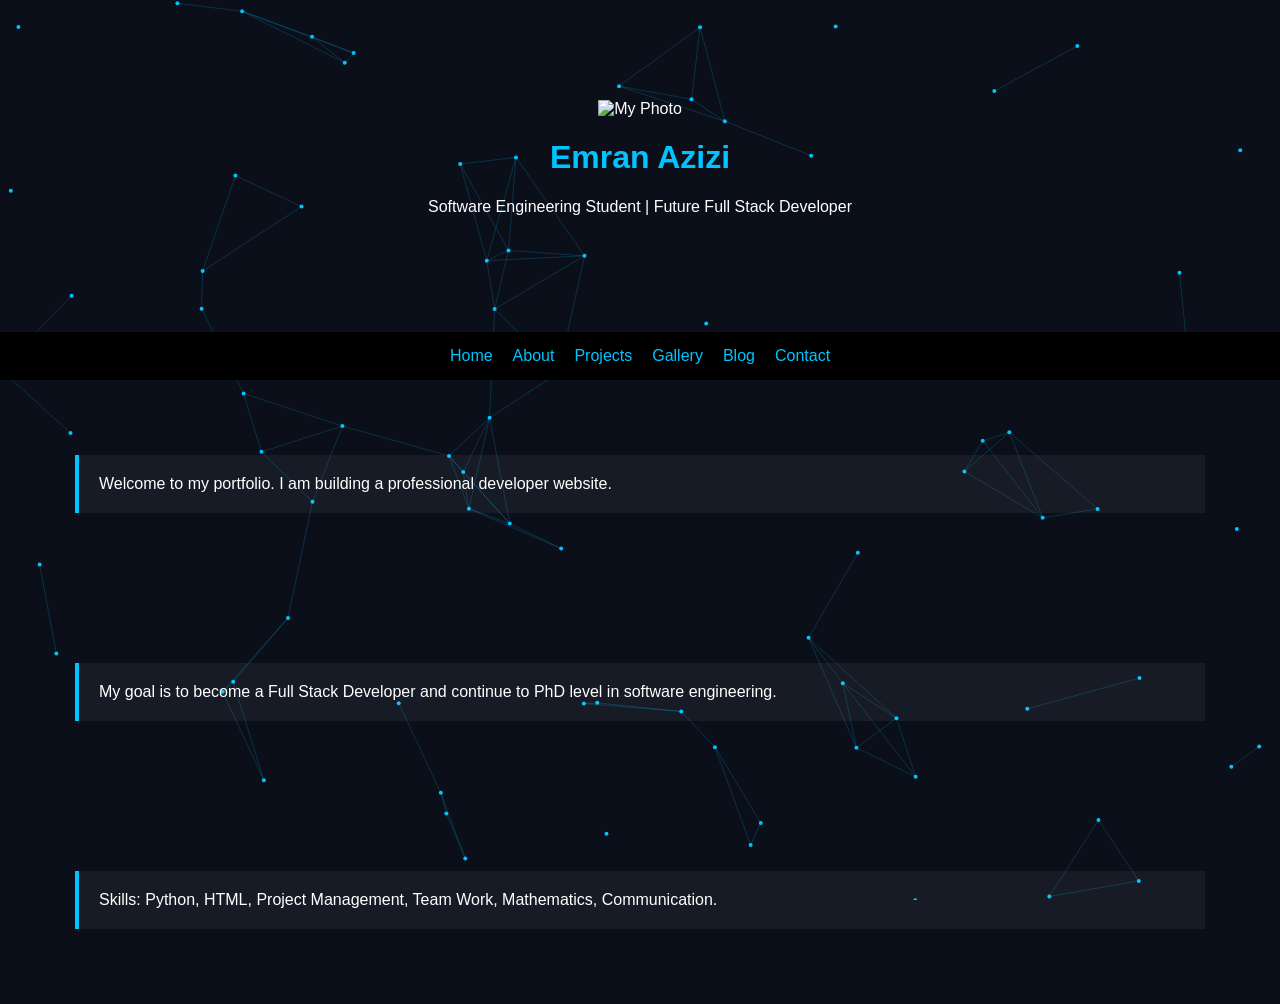
==== index.html @ a090b288 "Update index.html" ====
<!DOCTYPE html>
<html lang="en">
<head>
<meta charset="UTF-8">
<title>Emran Azizi | Portfolio</title>
<link rel="stylesheet" href="style.css">
</head>

<body>

<canvas id="bg"></canvas>

<header class="hero hero-flex">

    <img src="profile.jpg" class="hero-img" alt="My Photo">

    <div>
        <h1>Emran Azizi</h1>
        <p>Software Engineering Student | Future Full Stack Developer</p>
    </div>

</header>

<nav>
    <a href="index.html">Home</a>
    <a href="about.html">About</a>
    <a href="projects.html">Projects</a>
    <a href="gallery.html">Gallery</a>
    <a href="blog.html">Blog</a>
    <a href="contact.html">Contact</a>
</nav>

<section class="reveal">
    <div class="card">
        Welcome to my portfolio. I am building a professional developer website.
    </div>
</section>

<section class="reveal">
    <div class="card">
        My goal is to become a Full Stack Developer and continue to PhD level in software engineering.
    </div>
</section>

<section class="reveal">
    <div class="card">
        Skills: Python, HTML, Project Management, Team Work, Mathematics, Communication.
    </div>
</section>

<script src="particles.js"></script>
<script src="script.js"></script>

</body>
</html>
---- style.css ----
body {
    margin: 0;
    font-family: Arial;
    background: #0b0f1a;
    color: white;
}

/* NAV */
nav {
    display: flex;
    justify-content: center;
    gap: 20px;
    padding: 15px;
    background: black;
}

nav a {
    color: #00c3ff;
    text-decoration: none;
}

nav a:hover {
    color: #00ff88;
}

/* HERO */
.hero {
    text-align: center;
    padding: 100px;
}

.hero h1 {
    color: #00c3ff;
}

/* CARD */
.card {
    background: rgba(255,255,255,0.05);
    padding: 20px;
    margin: 20px;
    border-left: 4px solid #00c3ff;
}

/* BACKGROUND */
#bg {
    position: fixed;
    width: 100%;
    height: 100%;
    z-index: -1;
}

.card {
    background: rgba(255,255,255,0.05);
    padding: 20px;
    margin: 15px;
    border-left: 4px solid #00c3ff;
    transition: 0.3s;
}

.card:hover {
    transform: scale(1.03);
    box-shadow: 0 0 20px #00c3ff;
}

section {
    padding: 60px;
}

h1 {
    color: #00c3ff;
}

@keyframes fadeIn {
    from {
        opacity: 0;
        transform: translateY(20px);
    }
    to {
        opacity: 1;
        transform: translateY(0);
    }
}

/* Apply animation to sections */
section {
    animation: fadeIn 1s ease-in-out;
}

/* Smooth hover effect for links */
nav a {
    transition: 0.3s;
}

/* Better card animation */
.card {
    animation: fadeIn 1s ease-in-out;
}

.cursor {
    width: 20px;
    height: 20px;
    border: 2px solid #00c3ff;
    border-radius: 50%;
    position: fixed;
    pointer-events: none;
    transform: translate(-50%, -50%);
    box-shadow: 0 0 15px #00c3ff;
    z-index: 9999;
}

...your existing code above...

/* NEW CODE ADDED AT END */
.reveal {
    opacity: 0;
    transform: translateY(40px);
    transition: all 0.8s ease;
}

.reveal.active {
    opacity: 1;
    transform: translateY(0);
}

#projects-container {
    display: grid;
    grid-template-columns: repeat(auto-fit, minmax(250px, 1fr));
    gap: 20px;
    padding: 20px;
}

/* improve project cards */
#projects-container .card {
    background: rgba(255,255,255,0.05);
    border-left: 4px solid #00c3ff;
    padding: 20px;
    border-radius: 10px;
    transition: 0.3s;
}

#projects-container .card:hover {
    transform: scale(1.05);
    box-shadow: 0 0 25px #00c3ff;
}

.skill {
    margin: 10px 0;
}

.skill-name {
    margin-bottom: 5px;
    color: #00c3ff;
}

.bar {
    width: 100%;
    height: 10px;
    background: rgba(255,255,255,0.1);
    border-radius: 5px;
    overflow: hidden;
}

.bar-fill {
    height: 100%;
    background: #00c3ff;
    width: 0;
    animation: fillBar 2s forwards;
}

@keyframes fillBar {
    from { width: 0; }
    to { width: var(--level); }
}

.input {
    width: 100%;
    padding: 10px;
    margin-top: 10px;
    background: rgba(255,255,255,0.05);
    border: 1px solid #00c3ff;
    color: white;
    outline: none;
    border-radius: 5px;
}

.btn {
    padding: 10px 20px;
    background: #00c3ff;
    border: none;
    color: black;
    font-weight: bold;
    cursor: pointer;
    transition: 0.3s;
}

.btn:hover {
    background: #00ff88;
}

@media (max-width: 768px) {

    .hero {
        padding: 60px 20px;
    }

    .hero h1 {
        font-size: 35px;
    }

    nav {
        flex-direction: column;
        align-items: center;
        gap: 10px;
    }

    section {
        padding: 20px;
    }

    .card {
        margin: 10px 0;
    }

}

.gallery {
    display: grid;
    grid-template-columns: repeat(auto-fit, minmax(200px, 1fr));
    gap: 15px;
    padding: 20px;
}

.gallery img {
    width: 100%;
    border-radius: 10px;
    transition: 0.3s;
}

.gallery img:hover {
    transform: scale(1.05);
}
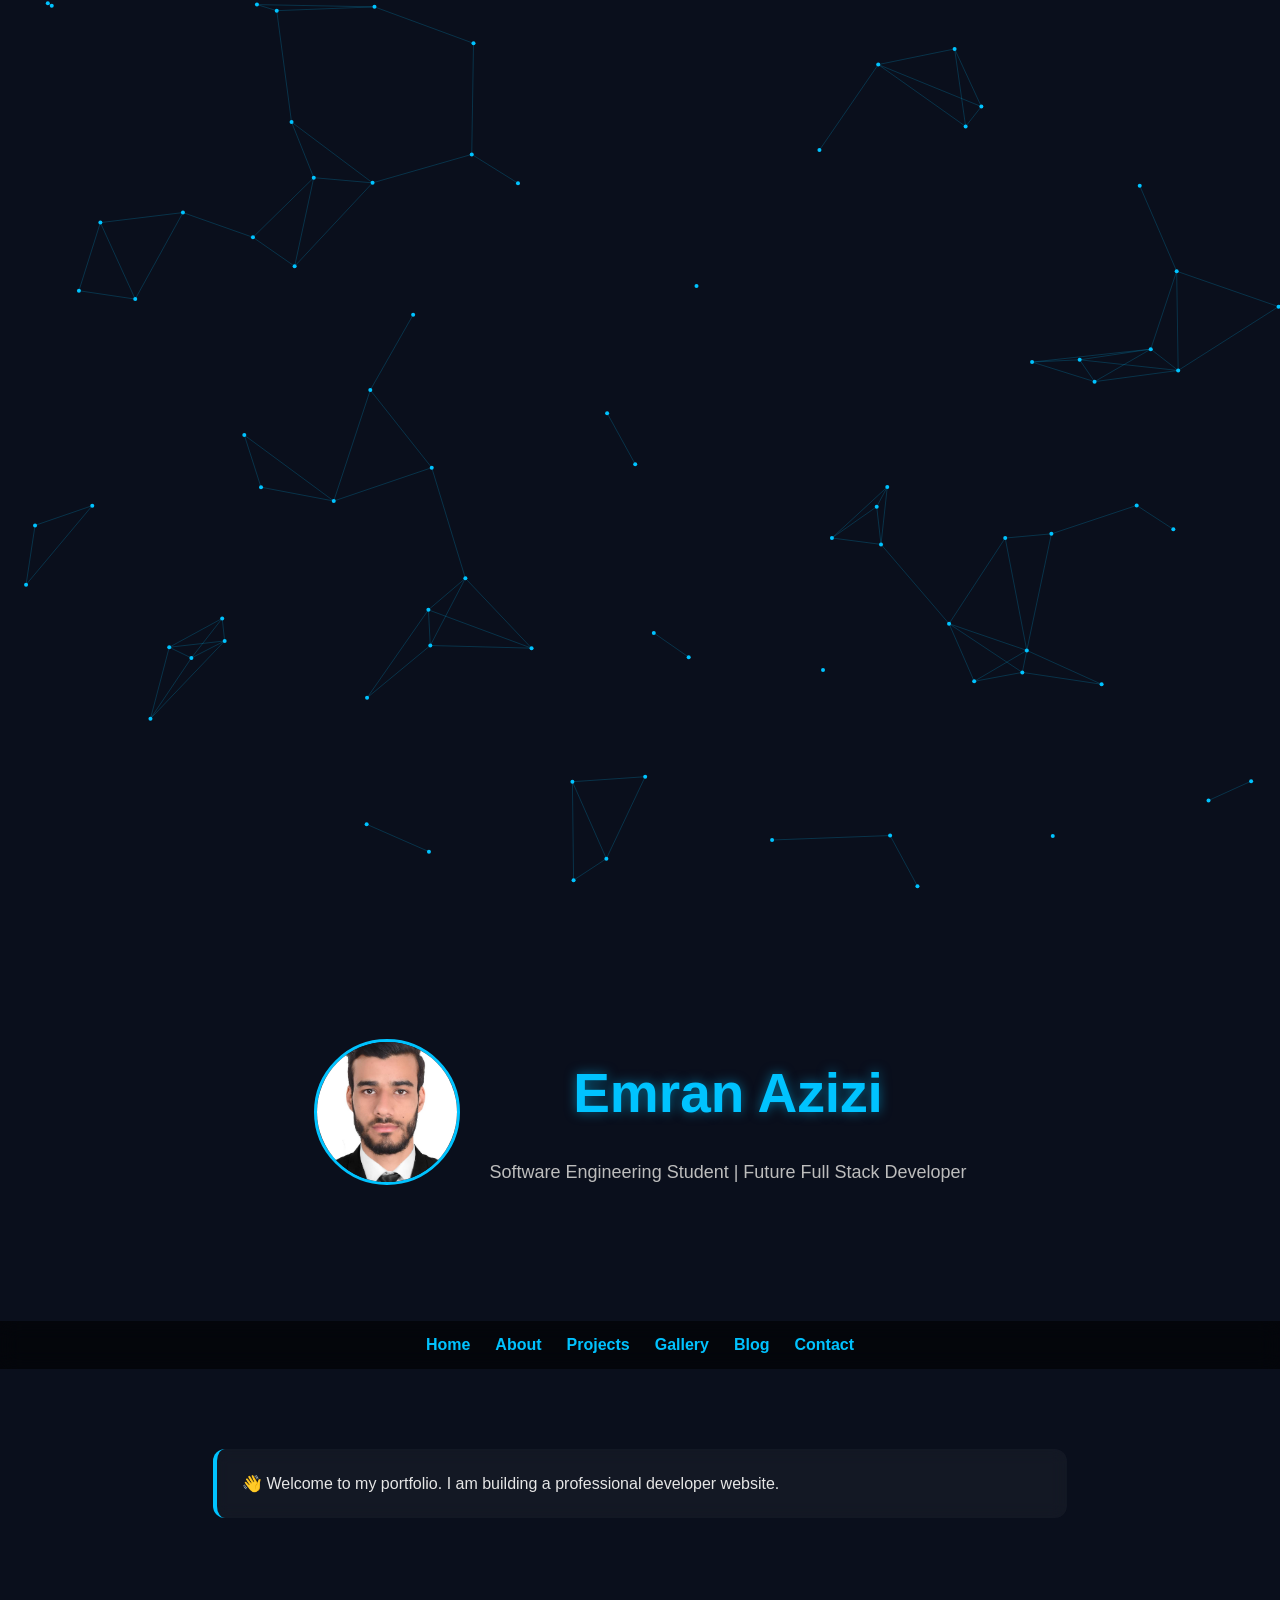
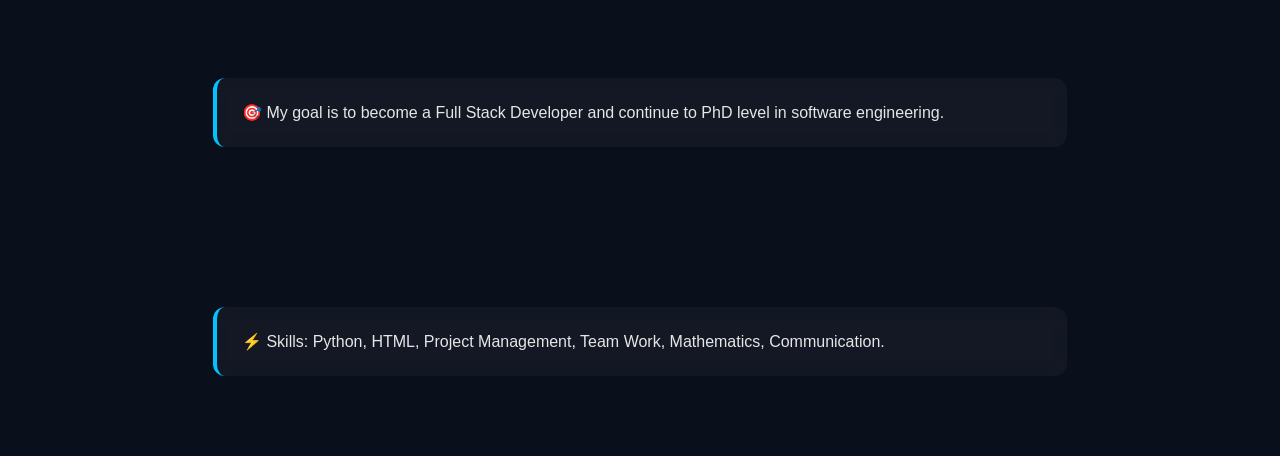
==== commit e2b9c575: "Update index.html" ====
--- a/index.html
+++ b/index.html
@@ -12,7 +12,8 @@
 
 <header class="hero hero-flex">
 
-    <img src="profile.jpg" class="hero-img" alt="My Photo">
+    <!-- FIXED IMAGE -->
+    <img src="img1.jpg" class="hero-img" alt="My Photo">
 
     <div>
         <h1>Emran Azizi</h1>
@@ -32,19 +33,19 @@
 
 <section class="reveal">
     <div class="card">
-        Welcome to my portfolio. I am building a professional developer website.
+        👋 Welcome to my portfolio. I am building a professional developer website.
     </div>
 </section>
 
 <section class="reveal">
     <div class="card">
-        My goal is to become a Full Stack Developer and continue to PhD level in software engineering.
+        🎯 My goal is to become a Full Stack Developer and continue to PhD level in software engineering.
     </div>
 </section>
 
 <section class="reveal">
     <div class="card">
-        Skills: Python, HTML, Project Management, Team Work, Mathematics, Communication.
+        ⚡ Skills: Python, HTML, Project Management, Team Work, Mathematics, Communication.
     </div>
 </section>
 
--- a/style.css
+++ b/style.css
@@ -1,22 +1,27 @@
 body {
     margin: 0;
-    font-family: Arial;
-    background: #0b0f1a;
-    color: white;
+    font-family: Arial, sans-serif;
+    background: #0a0f1c;
+    color: #e6e6e6;
 }
 
 /* NAV */
 nav {
     display: flex;
     justify-content: center;
-    gap: 20px;
+    gap: 25px;
     padding: 15px;
-    background: black;
+    background: rgba(0,0,0,0.6);
+    backdrop-filter: blur(10px);
+    position: sticky;
+    top: 0;
 }
 
 nav a {
     color: #00c3ff;
     text-decoration: none;
+    font-weight: bold;
+    transition: 0.3s;
 }
 
 nav a:hover {
@@ -26,50 +31,61 @@
 /* HERO */
 .hero {
     text-align: center;
-    padding: 100px;
+    padding: 120px 20px;
 }
 
 .hero h1 {
+    font-size: 55px;
     color: #00c3ff;
+    text-shadow: 0 0 12px rgba(0,195,255,0.5);
+}
+
+.hero p {
+    font-size: 18px;
+    color: #bdbdbd;
+}
+
+/* PROFILE IMAGE */
+.hero-img {
+    width: 140px;
+    height: 140px;
+    border-radius: 50%;
+    border: 3px solid #00c3ff;
+    object-fit: cover;
+}
+
+/* FLEX HERO */
+.hero-flex {
+    display: flex;
+    align-items: center;
+    justify-content: center;
+    gap: 30px;
 }
 
 /* CARD */
 .card {
-    background: rgba(255,255,255,0.05);
-    padding: 20px;
-    margin: 20px;
+    background: rgba(255,255,255,0.04);
+    padding: 25px;
+    margin: 20px auto;
+    border-radius: 12px;
     border-left: 4px solid #00c3ff;
-}
-
-/* BACKGROUND */
-#bg {
-    position: fixed;
-    width: 100%;
-    height: 100%;
-    z-index: -1;
-}
-
-.card {
-    background: rgba(255,255,255,0.05);
-    padding: 20px;
-    margin: 15px;
-    border-left: 4px solid #00c3ff;
-    transition: 0.3s;
+    max-width: 800px;
+    transition: 0.3s;
+    backdrop-filter: blur(8px);
 }
 
 .card:hover {
-    transform: scale(1.03);
-    box-shadow: 0 0 20px #00c3ff;
-}
-
+    transform: translateY(-5px);
+    box-shadow: 0 0 25px rgba(0,195,255,0.25);
+}
+
+/* SECTIONS */
 section {
     padding: 60px;
-}
-
-h1 {
-    color: #00c3ff;
-}
-
+    animation: fadeIn 1s ease-in-out;
+}
+
+/* ANIMATION */
 @keyframes fadeIn {
     from {
         opacity: 0;
@@ -81,75 +97,14 @@
     }
 }
 
-/* Apply animation to sections */
-section {
-    animation: fadeIn 1s ease-in-out;
-}
-
-/* Smooth hover effect for links */
-nav a {
-    transition: 0.3s;
-}
-
-/* Better card animation */
-.card {
-    animation: fadeIn 1s ease-in-out;
-}
-
-.cursor {
-    width: 20px;
-    height: 20px;
-    border: 2px solid #00c3ff;
-    border-radius: 50%;
-    position: fixed;
-    pointer-events: none;
-    transform: translate(-50%, -50%);
-    box-shadow: 0 0 15px #00c3ff;
-    z-index: 9999;
-}
-
-...your existing code above...
-
-/* NEW CODE ADDED AT END */
-.reveal {
-    opacity: 0;
-    transform: translateY(40px);
-    transition: all 0.8s ease;
-}
-
-.reveal.active {
-    opacity: 1;
-    transform: translateY(0);
-}
-
-#projects-container {
-    display: grid;
-    grid-template-columns: repeat(auto-fit, minmax(250px, 1fr));
-    gap: 20px;
-    padding: 20px;
-}
-
-/* improve project cards */
-#projects-container .card {
-    background: rgba(255,255,255,0.05);
-    border-left: 4px solid #00c3ff;
-    padding: 20px;
-    border-radius: 10px;
-    transition: 0.3s;
-}
-
-#projects-container .card:hover {
-    transform: scale(1.05);
-    box-shadow: 0 0 25px #00c3ff;
-}
-
+/* SKILLS */
 .skill {
     margin: 10px 0;
 }
 
 .skill-name {
+    color: #00c3ff;
     margin-bottom: 5px;
-    color: #00c3ff;
 }
 
 .bar {
@@ -163,15 +118,9 @@
 .bar-fill {
     height: 100%;
     background: #00c3ff;
-    width: 0;
-    animation: fillBar 2s forwards;
-}
-
-@keyframes fillBar {
-    from { width: 0; }
-    to { width: var(--level); }
-}
-
+}
+
+/* INPUT */
 .input {
     width: 100%;
     padding: 10px;
@@ -179,10 +128,10 @@
     background: rgba(255,255,255,0.05);
     border: 1px solid #00c3ff;
     color: white;
-    outline: none;
     border-radius: 5px;
 }
 
+/* BUTTON */
 .btn {
     padding: 10px 20px;
     background: #00c3ff;
@@ -191,38 +140,14 @@
     font-weight: bold;
     cursor: pointer;
     transition: 0.3s;
+    border-radius: 5px;
 }
 
 .btn:hover {
     background: #00ff88;
 }
 
-@media (max-width: 768px) {
-
-    .hero {
-        padding: 60px 20px;
-    }
-
-    .hero h1 {
-        font-size: 35px;
-    }
-
-    nav {
-        flex-direction: column;
-        align-items: center;
-        gap: 10px;
-    }
-
-    section {
-        padding: 20px;
-    }
-
-    .card {
-        margin: 10px 0;
-    }
-
-}
-
+/* GALLERY */
 .gallery {
     display: grid;
     grid-template-columns: repeat(auto-fit, minmax(200px, 1fr));
@@ -240,3 +165,37 @@
     transform: scale(1.05);
 }
 
+/* PROJECT GRID */
+#projects-container {
+    display: grid;
+    grid-template-columns: repeat(auto-fit, minmax(250px, 1fr));
+    gap: 20px;
+    padding: 20px;
+}
+
+/* MOBILE */
+@media (max-width: 768px) {
+
+    .hero {
+        padding: 60px 20px;
+    }
+
+    .hero h1 {
+        font-size: 35px;
+    }
+
+    .hero-flex {
+        flex-direction: column;
+    }
+
+    nav {
+        flex-direction: column;
+        align-items: center;
+        gap: 10px;
+    }
+
+    section {
+        padding: 20px;
+    }
+
+}
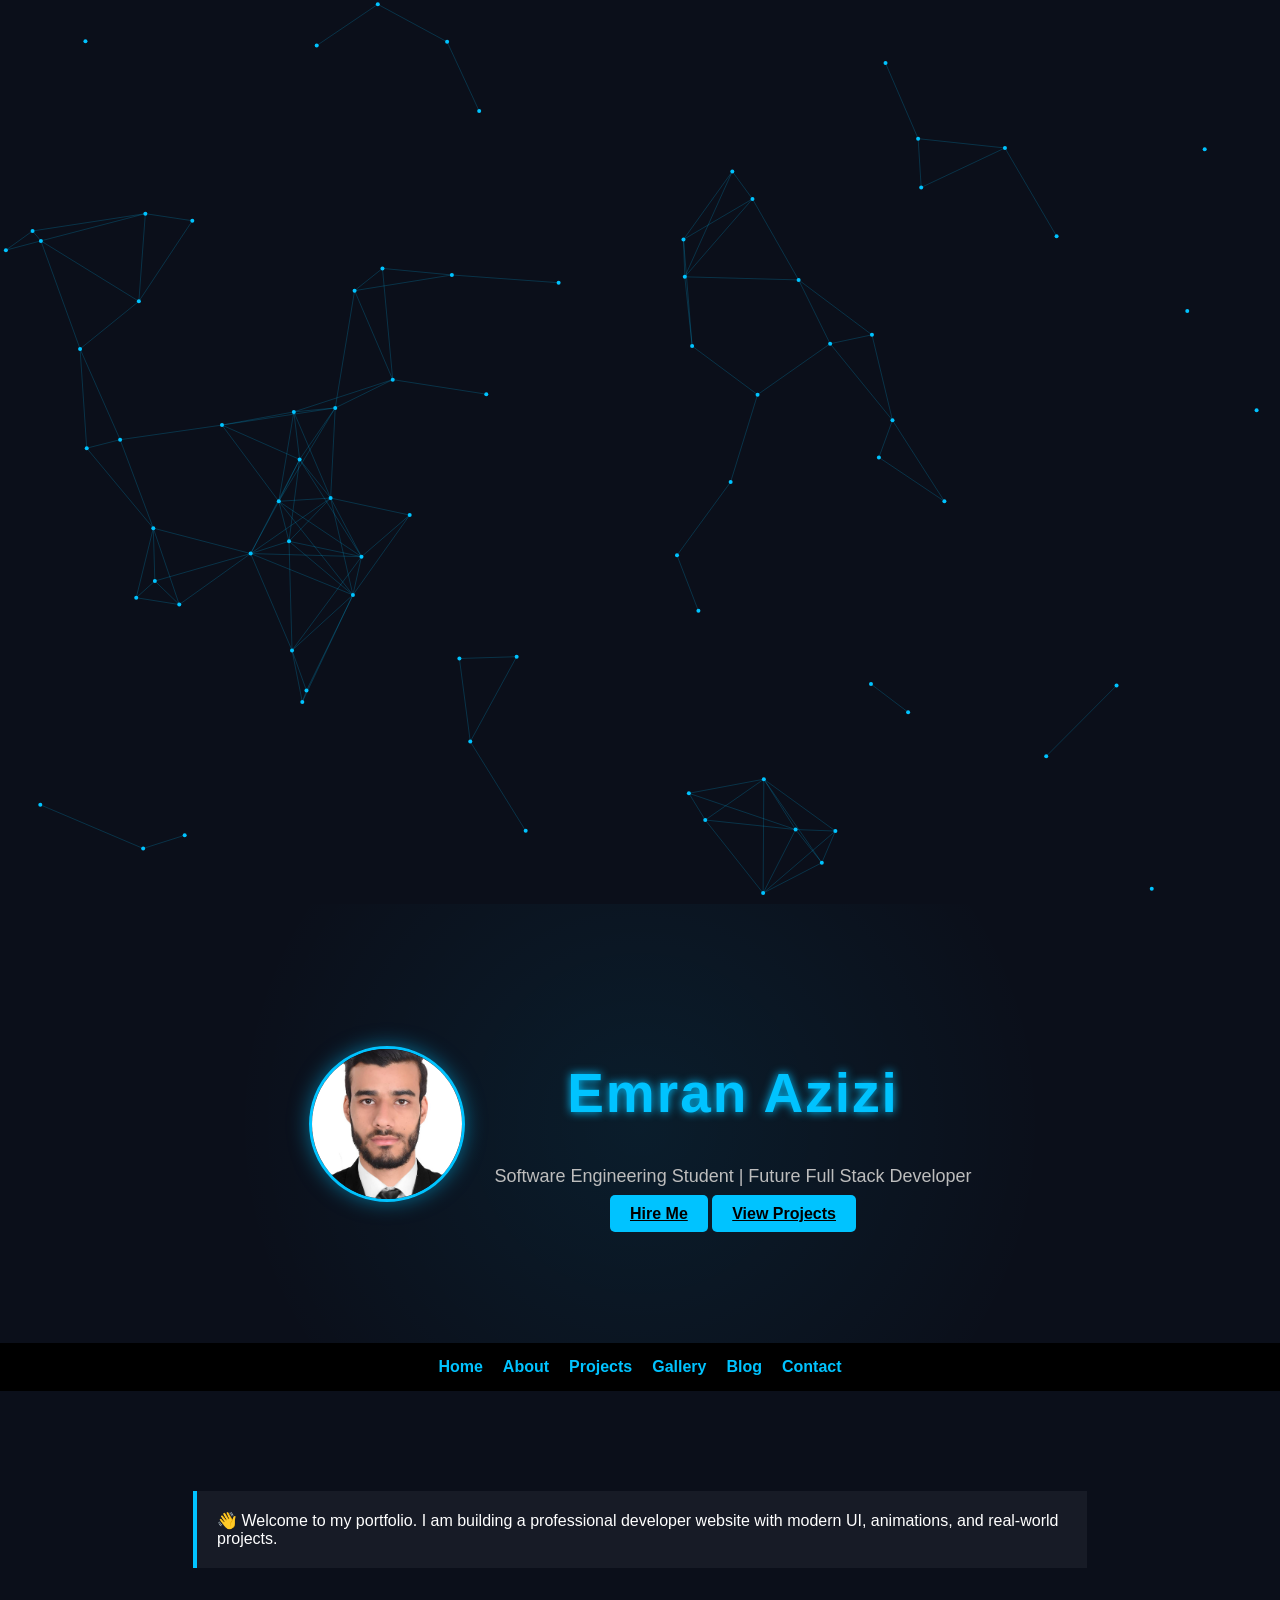
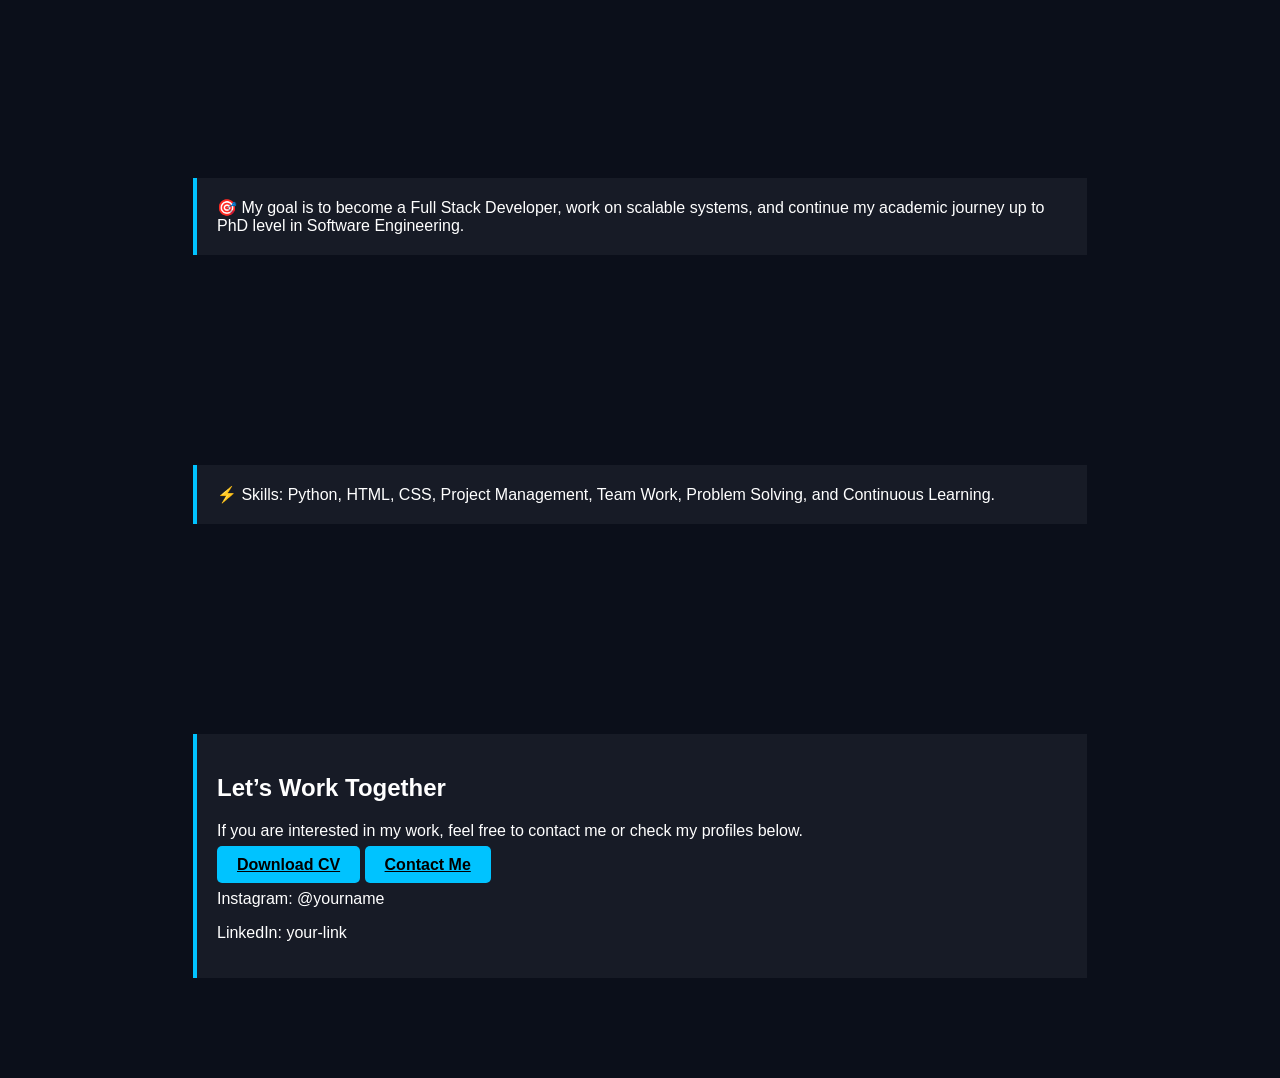
==== commit 98cf0671: "Update index.html" ====
--- a/index.html
+++ b/index.html
@@ -10,18 +10,24 @@
 
 <canvas id="bg"></canvas>
 
+<!-- HERO -->
 <header class="hero hero-flex">
 
-    <!-- FIXED IMAGE -->
     <img src="img1.jpg" class="hero-img" alt="My Photo">
 
     <div>
         <h1>Emran Azizi</h1>
         <p>Software Engineering Student | Future Full Stack Developer</p>
+
+        <div style="margin-top:15px;">
+            <a href="#contact" class="btn">Hire Me</a>
+            <a href="projects.html" class="btn">View Projects</a>
+        </div>
     </div>
 
 </header>
 
+<!-- NAV -->
 <nav>
     <a href="index.html">Home</a>
     <a href="about.html">About</a>
@@ -31,24 +37,49 @@
     <a href="contact.html">Contact</a>
 </nav>
 
+<!-- INTRO -->
 <section class="reveal">
     <div class="card">
-        👋 Welcome to my portfolio. I am building a professional developer website.
+        👋 Welcome to my portfolio. I am building a professional developer website with modern UI, animations, and real-world projects.
     </div>
 </section>
 
+<!-- GOAL -->
 <section class="reveal">
     <div class="card">
-        🎯 My goal is to become a Full Stack Developer and continue to PhD level in software engineering.
+        🎯 My goal is to become a Full Stack Developer, work on scalable systems, and continue my academic journey up to PhD level in Software Engineering.
     </div>
 </section>
 
+<!-- SKILLS -->
 <section class="reveal">
     <div class="card">
-        ⚡ Skills: Python, HTML, Project Management, Team Work, Mathematics, Communication.
+        ⚡ Skills: Python, HTML, CSS, Project Management, Team Work, Problem Solving, and Continuous Learning.
     </div>
 </section>
 
+<!-- CTA -->
+<section class="reveal" id="contact">
+    <div class="card">
+
+        <h2>Let’s Work Together</h2>
+
+        <p>If you are interested in my work, feel free to contact me or check my profiles below.</p>
+
+        <div style="margin-top:15px;">
+            <a href="#" class="btn">Download CV</a>
+            <a href="contact.html" class="btn">Contact Me</a>
+        </div>
+
+        <div style="margin-top:15px;">
+            <p>Instagram: @yourname</p>
+            <p>LinkedIn: your-link</p>
+        </div>
+
+    </div>
+</section>
+
+<!-- SCRIPTS -->
 <script src="particles.js"></script>
 <script src="script.js"></script>
 
--- a/style.css
+++ b/style.css
@@ -1,20 +1,17 @@
 body {
     margin: 0;
-    font-family: Arial, sans-serif;
-    background: #0a0f1c;
-    color: #e6e6e6;
+    font-family: Arial;
+    background: #0b0f1a;
+    color: white;
 }
 
 /* NAV */
 nav {
     display: flex;
     justify-content: center;
-    gap: 25px;
+    gap: 20px;
     padding: 15px;
-    background: rgba(0,0,0,0.6);
-    backdrop-filter: blur(10px);
-    position: sticky;
-    top: 0;
+    background: black;
 }
 
 nav a {
@@ -31,18 +28,26 @@
 /* HERO */
 .hero {
     text-align: center;
-    padding: 120px 20px;
+    padding: 100px;
 }
 
 .hero h1 {
     font-size: 55px;
     color: #00c3ff;
-    text-shadow: 0 0 12px rgba(0,195,255,0.5);
+    text-shadow: 0 0 10px #00c3ff;
 }
 
 .hero p {
     font-size: 18px;
     color: #bdbdbd;
+}
+
+/* HERO FLEX */
+.hero-flex {
+    display: flex;
+    align-items: center;
+    justify-content: center;
+    gap: 30px;
 }
 
 /* PROFILE IMAGE */
@@ -54,38 +59,26 @@
     object-fit: cover;
 }
 
-/* FLEX HERO */
-.hero-flex {
-    display: flex;
-    align-items: center;
-    justify-content: center;
-    gap: 30px;
-}
-
 /* CARD */
 .card {
-    background: rgba(255,255,255,0.04);
-    padding: 25px;
-    margin: 20px auto;
-    border-radius: 12px;
+    background: rgba(255,255,255,0.05);
+    padding: 20px;
+    margin: 20px;
     border-left: 4px solid #00c3ff;
-    max-width: 800px;
-    transition: 0.3s;
-    backdrop-filter: blur(8px);
+    transition: 0.3s;
 }
 
 .card:hover {
-    transform: translateY(-5px);
-    box-shadow: 0 0 25px rgba(0,195,255,0.25);
+    transform: scale(1.03);
+    box-shadow: 0 0 20px #00c3ff;
 }
 
 /* SECTIONS */
 section {
     padding: 60px;
-    animation: fadeIn 1s ease-in-out;
-}
-
-/* ANIMATION */
+}
+
+/* FADE ANIMATION */
 @keyframes fadeIn {
     from {
         opacity: 0;
@@ -95,6 +88,10 @@
         opacity: 1;
         transform: translateY(0);
     }
+}
+
+section {
+    animation: fadeIn 1s ease-in-out;
 }
 
 /* SKILLS */
@@ -199,3 +196,53 @@
     }
 
 }
+
+.hero {
+    padding: 120px 20px;
+    background: radial-gradient(circle at center, rgba(0,195,255,0.08), transparent 60%);
+}
+
+.hero h1 {
+    letter-spacing: 2px;
+}
+
+.hero p {
+    max-width: 600px;
+    margin: 10px auto;
+    line-height: 1.6;
+}
+
+.hero-img {
+    width: 150px;
+    height: 150px;
+    border-radius: 50%;
+    border: 3px solid #00c3ff;
+    object-fit: cover;
+    box-shadow: 0 0 20px rgba(0,195,255,0.5);
+    transition: 0.4s ease;
+}
+
+.hero-img:hover {
+    transform: scale(1.08) rotate(2deg);
+    box-shadow: 0 0 35px rgba(0,195,255,0.8);
+}
+
+section {
+    padding: 80px 20px;
+}
+
+/* center cards properly */
+.card {
+    max-width: 850px;
+    margin: 20px auto;
+}
+
+/* smoother page feel */
+body {
+    scroll-behavior: smooth;
+}
+
+/* better section spacing look */
+section + section {
+    margin-top: 10px;
+}
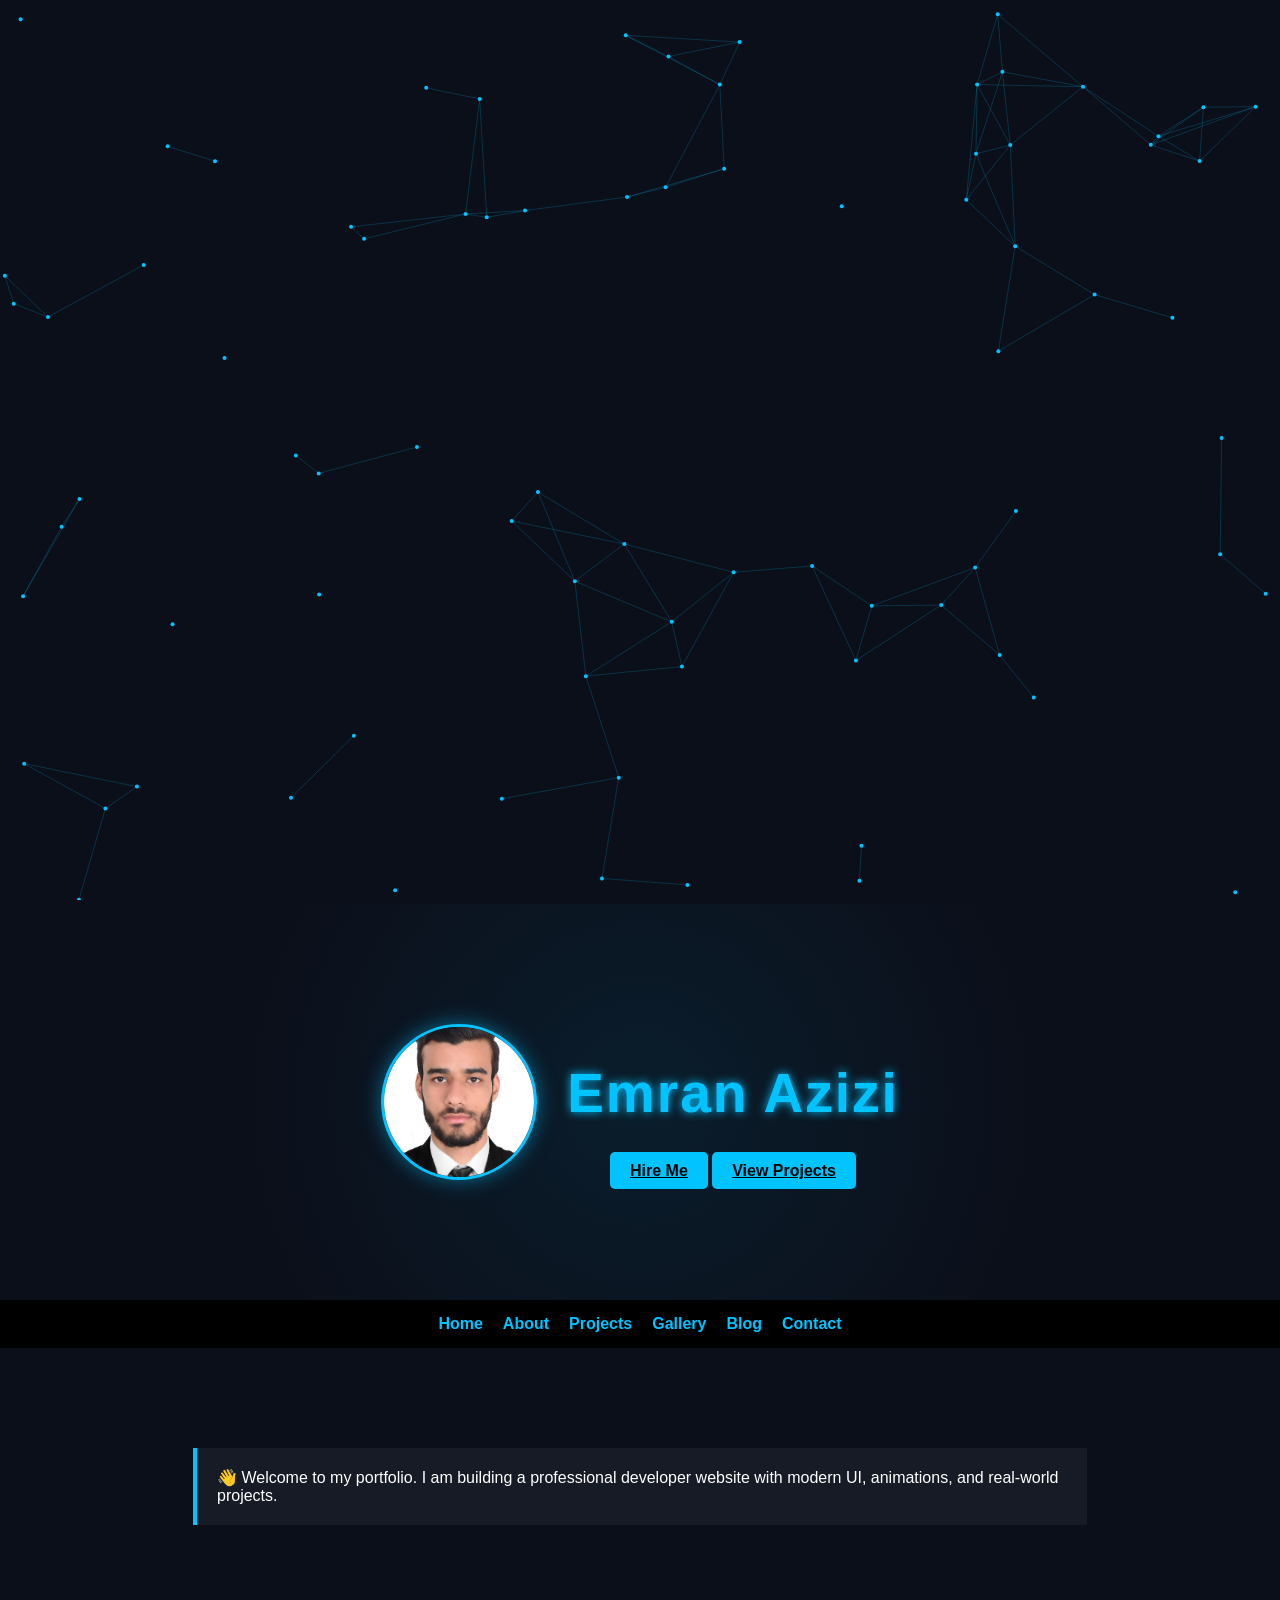
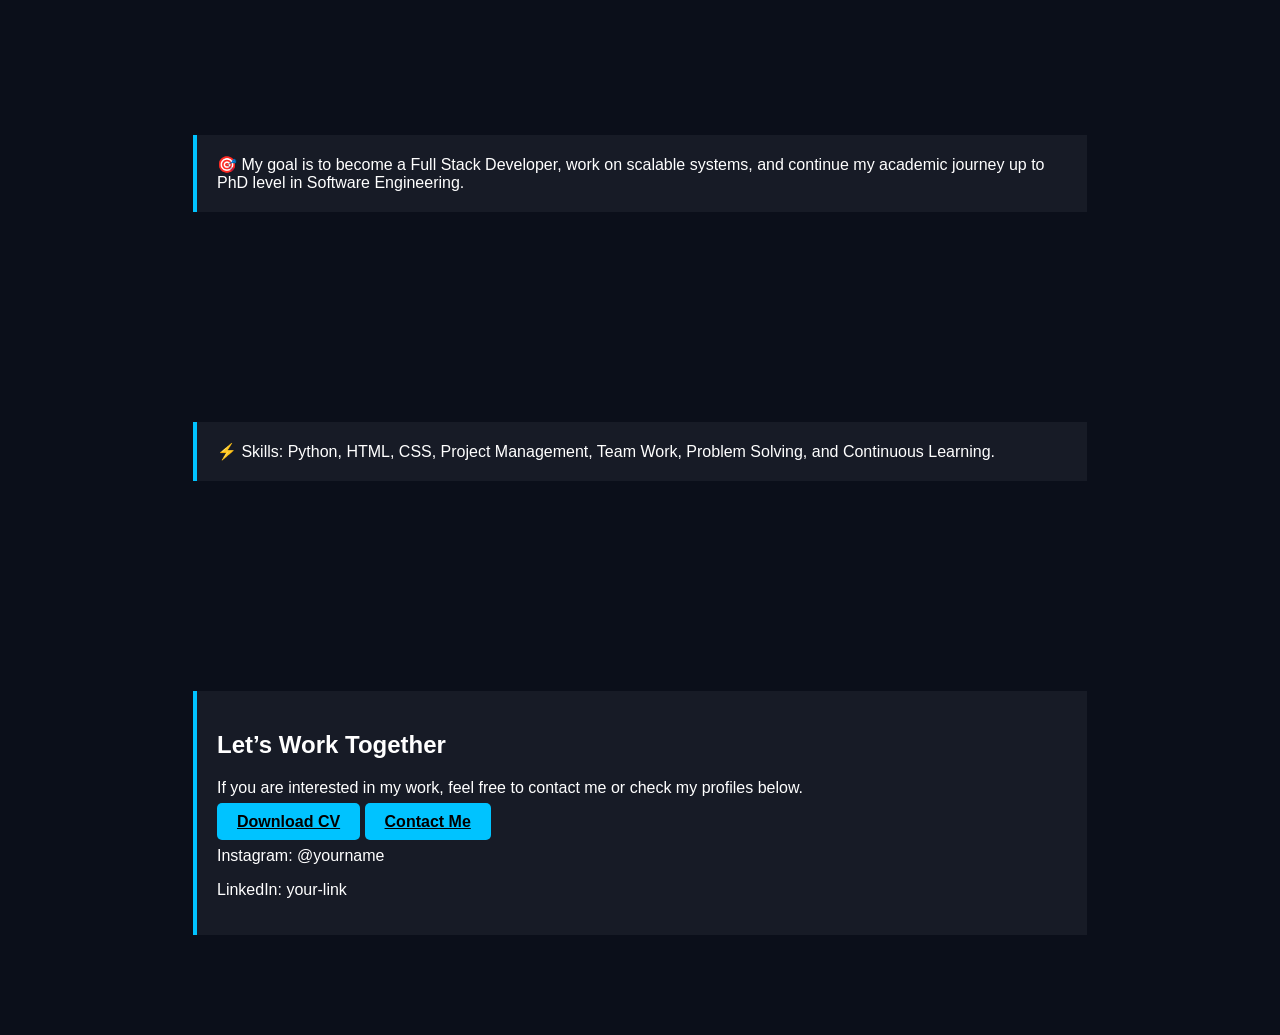
==== commit 05adcea4: "Update index.html" ====
--- a/index.html
+++ b/index.html
@@ -17,7 +17,9 @@
 
     <div>
         <h1>Emran Azizi</h1>
-        <p>Software Engineering Student | Future Full Stack Developer</p>
+
+        <!-- TYPING EFFECT (NEW) -->
+        <p class="typing"></p>
 
         <div style="margin-top:15px;">
             <a href="#contact" class="btn">Hire Me</a>
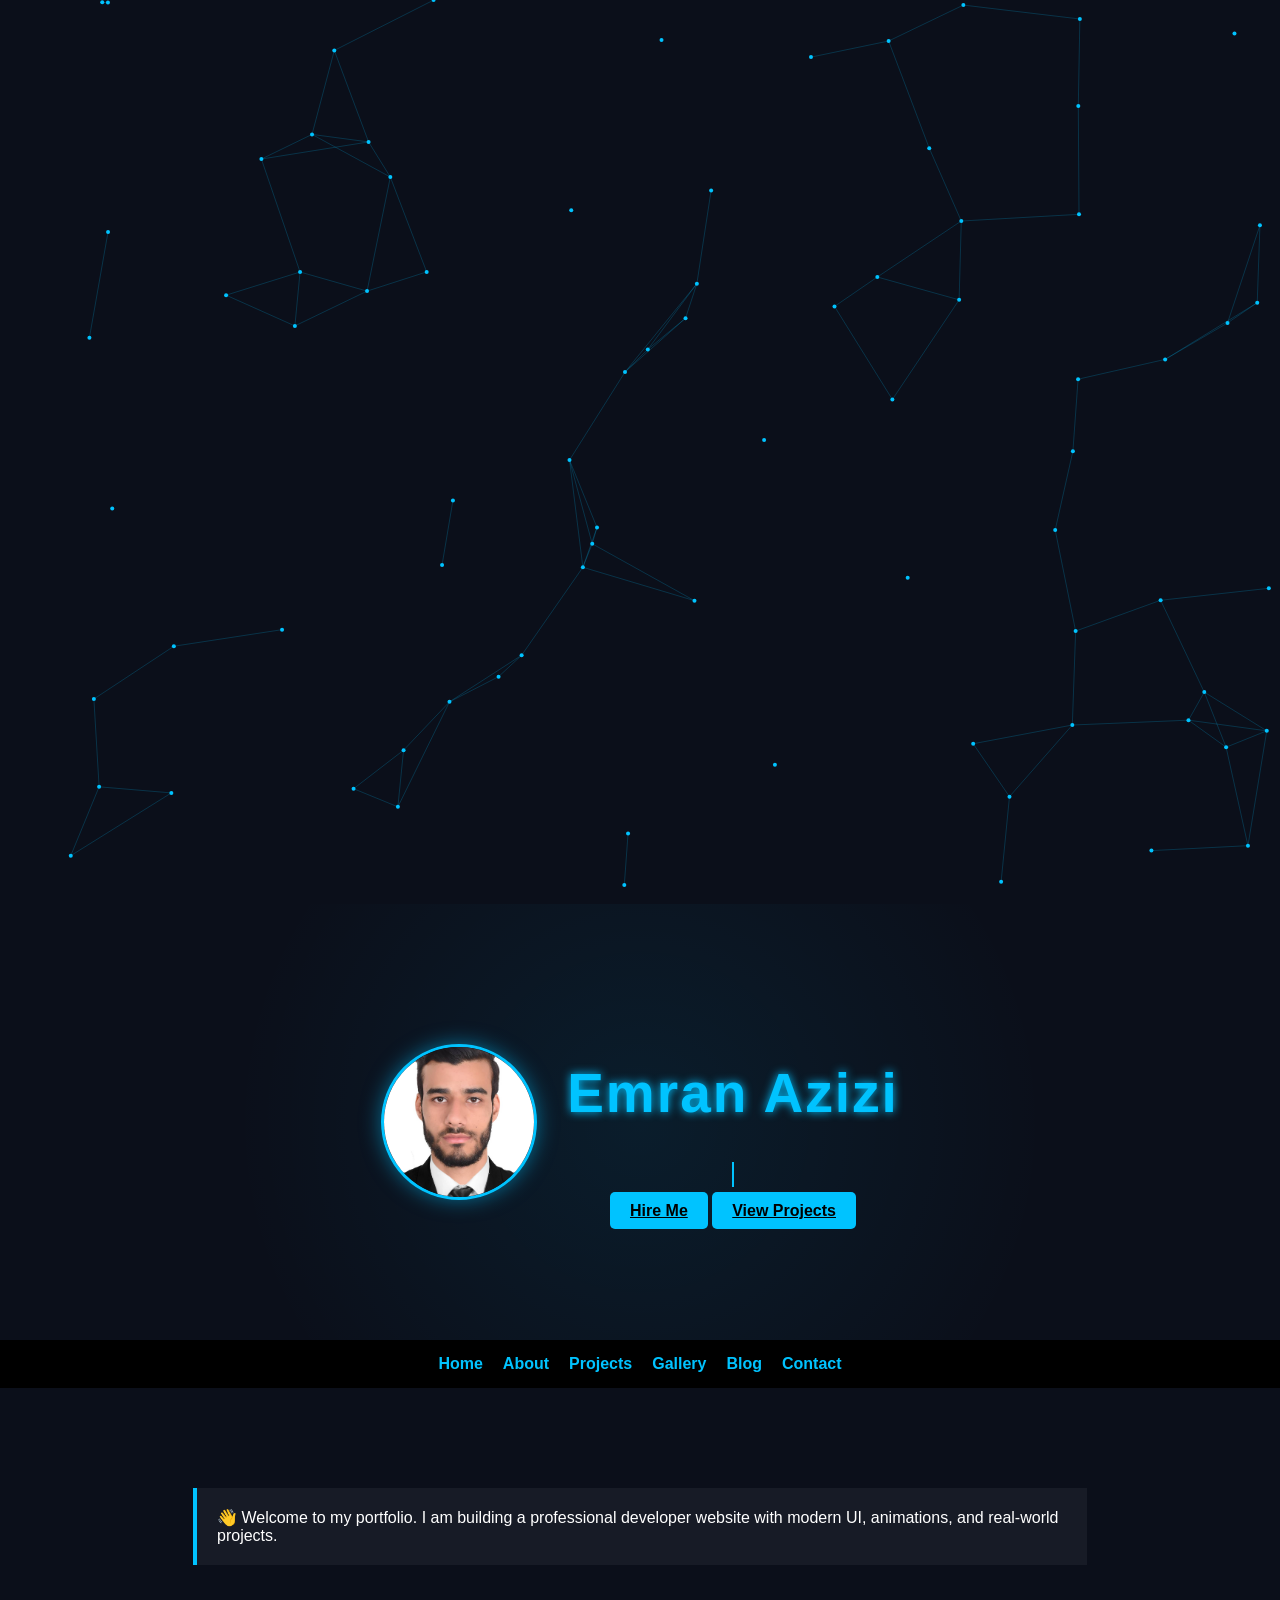
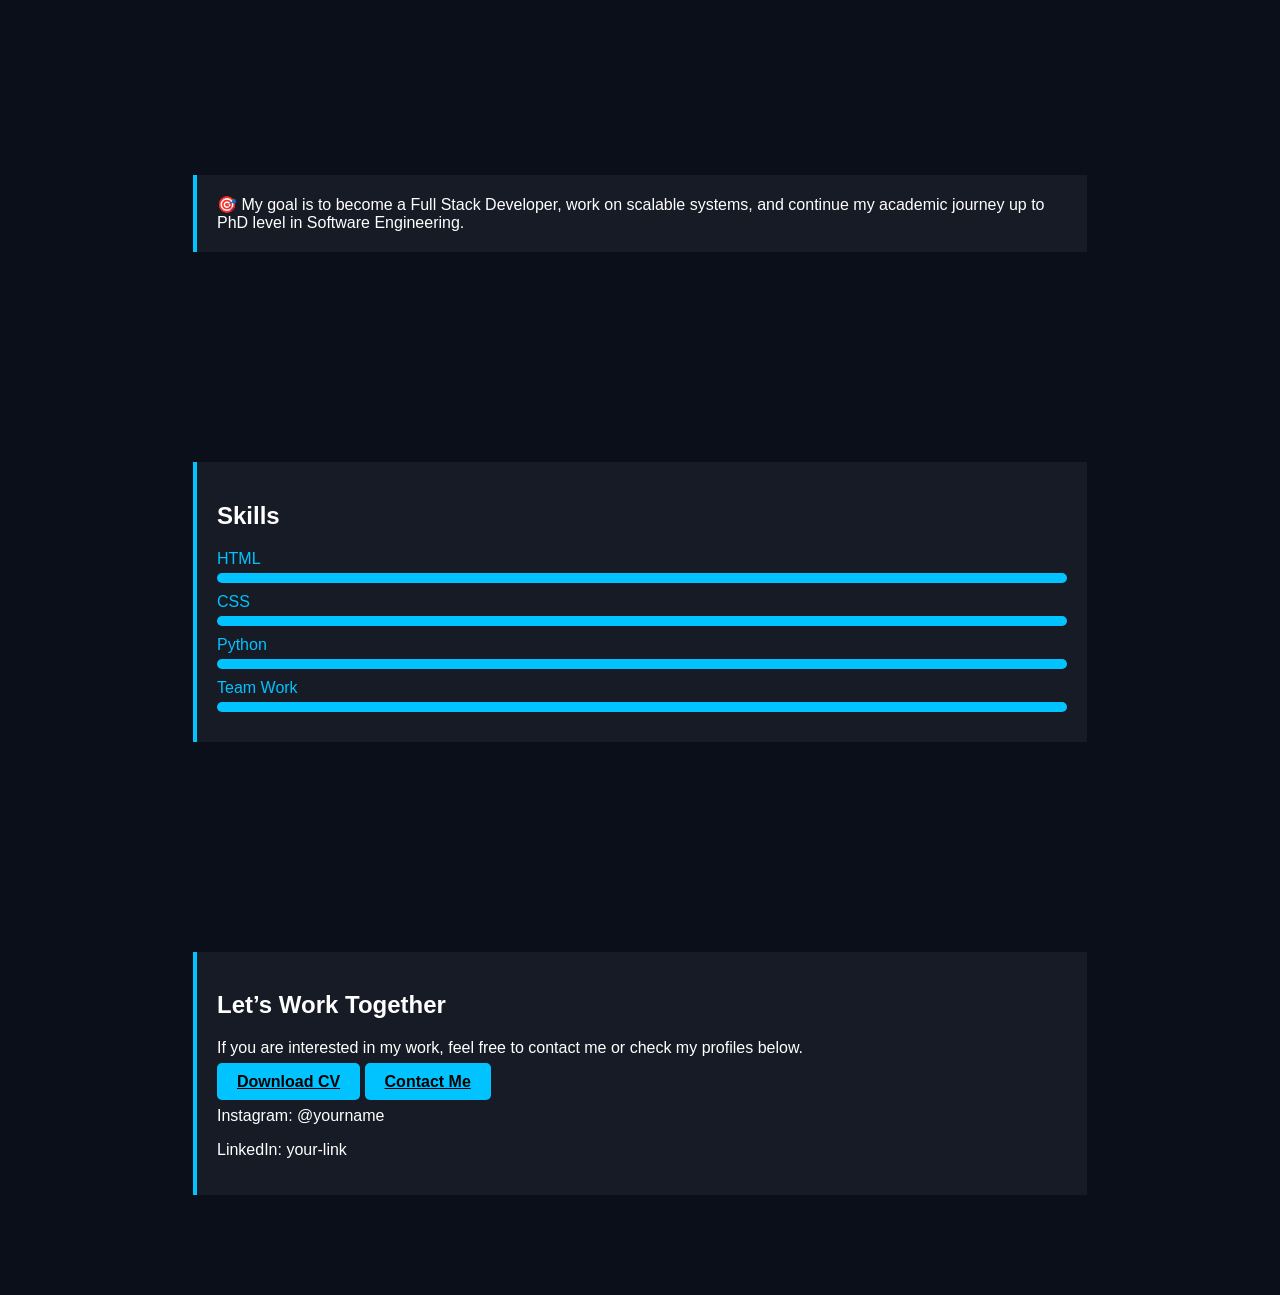
==== commit f8f87509: "Update index.html" ====
--- a/index.html
+++ b/index.html
@@ -18,7 +18,7 @@
     <div>
         <h1>Emran Azizi</h1>
 
-        <!-- TYPING EFFECT (NEW) -->
+        <!-- TYPING EFFECT -->
         <p class="typing"></p>
 
         <div style="margin-top:15px;">
@@ -56,7 +56,37 @@
 <!-- SKILLS -->
 <section class="reveal">
     <div class="card">
-        ⚡ Skills: Python, HTML, CSS, Project Management, Team Work, Problem Solving, and Continuous Learning.
+
+        <h2>Skills</h2>
+
+        <div class="skill">
+            <div class="skill-name">HTML</div>
+            <div class="bar">
+                <div class="bar-fill" style="--level: 90%"></div>
+            </div>
+        </div>
+
+        <div class="skill">
+            <div class="skill-name">CSS</div>
+            <div class="bar">
+                <div class="bar-fill" style="--level: 85%"></div>
+            </div>
+        </div>
+
+        <div class="skill">
+            <div class="skill-name">Python</div>
+            <div class="bar">
+                <div class="bar-fill" style="--level: 70%"></div>
+            </div>
+        </div>
+
+        <div class="skill">
+            <div class="skill-name">Team Work</div>
+            <div class="bar">
+                <div class="bar-fill" style="--level: 80%"></div>
+            </div>
+        </div>
+
     </div>
 </section>
 
--- a/style.css
+++ b/style.css
@@ -246,3 +246,18 @@
 section + section {
     margin-top: 10px;
 }
+
+.typing {
+    font-size: 18px;
+    color: #bdbdbd;
+    min-height: 25px;
+    border-right: 2px solid #00c3ff;
+    width: fit-content;
+    animation: blink 0.8s infinite;
+}
+
+@keyframes blink {
+    50% {
+        border-color: transparent;
+    }
+}
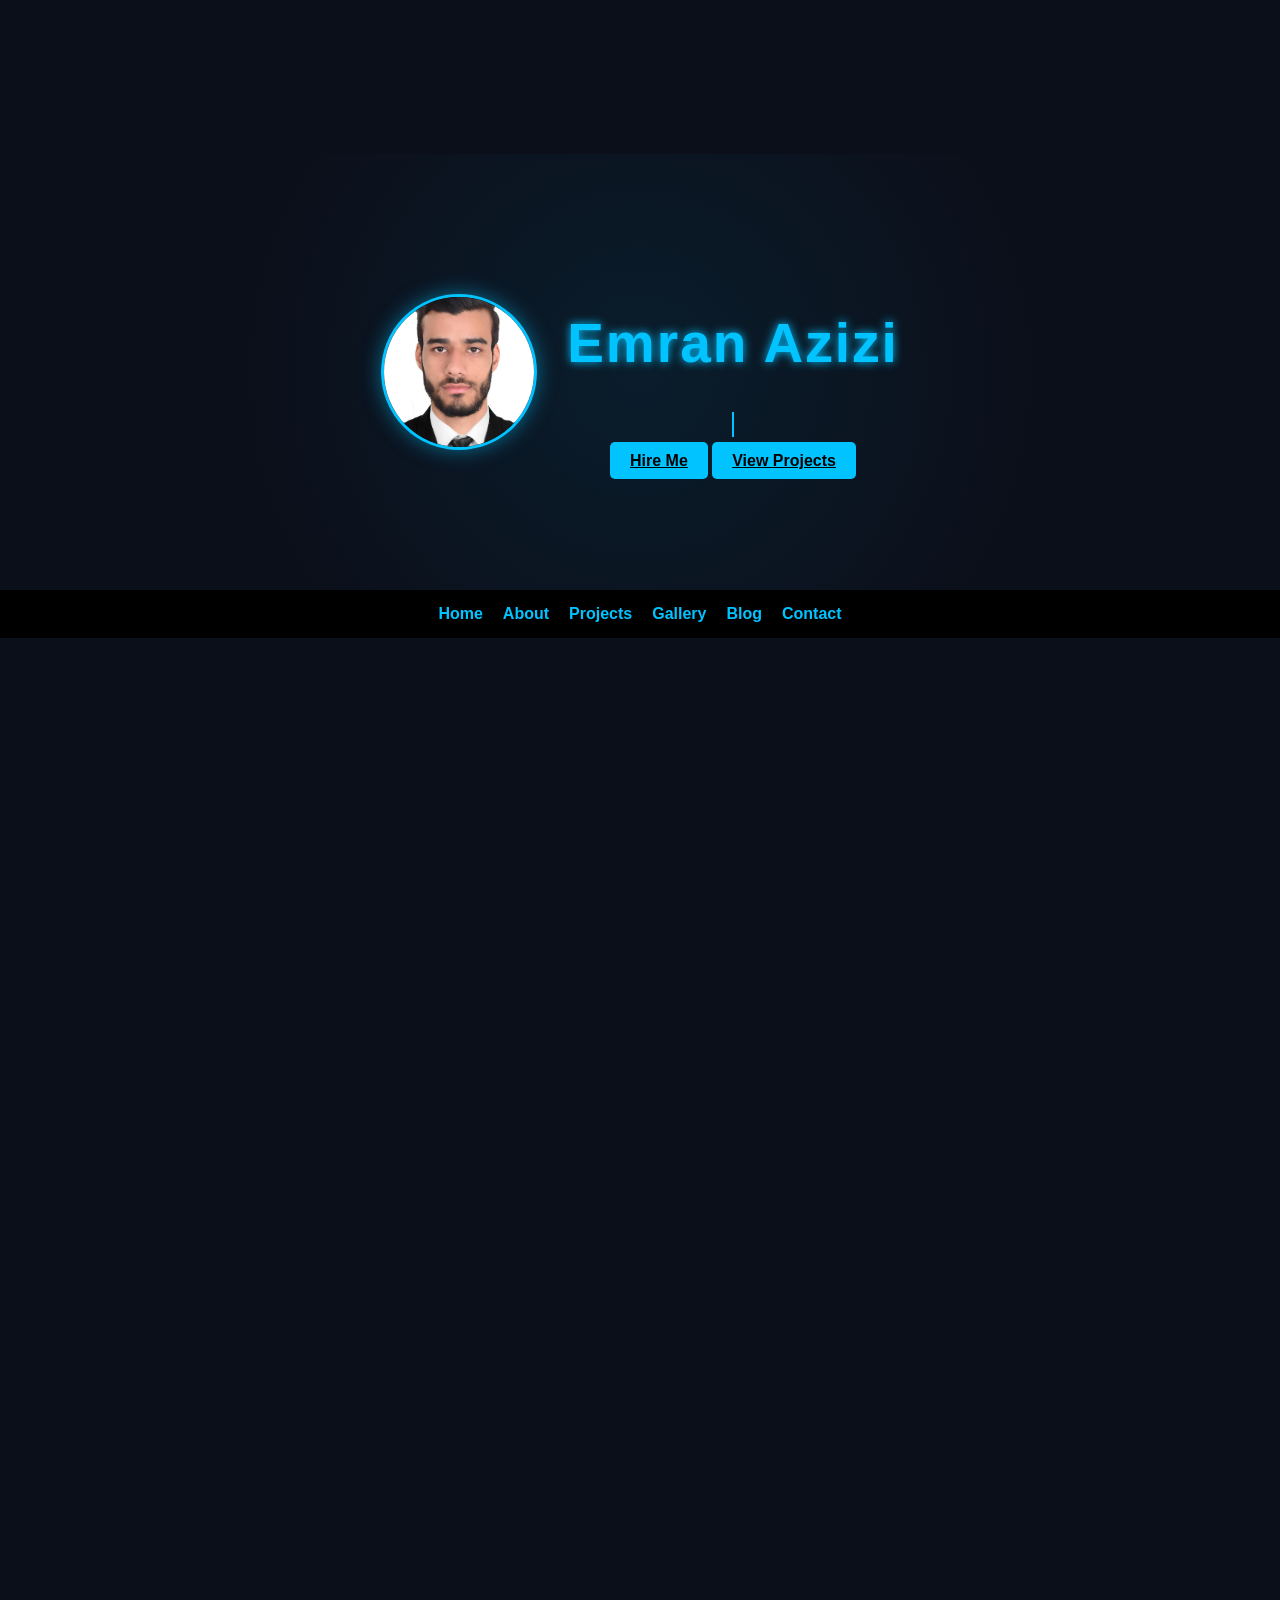
==== commit 0422845d: "Update index.html" ====
--- a/index.html
+++ b/index.html
@@ -8,6 +8,7 @@
 
 <body>
 
+<!-- BACKGROUND CANVAS -->
 <canvas id="bg"></canvas>
 
 <!-- HERO -->
@@ -18,7 +19,6 @@
     <div>
         <h1>Emran Azizi</h1>
 
-        <!-- TYPING EFFECT -->
         <p class="typing"></p>
 
         <div style="margin-top:15px;">
@@ -112,7 +112,6 @@
 </section>
 
 <!-- SCRIPTS -->
-<script src="particles.js"></script>
 <script src="script.js"></script>
 
 </body>
--- a/style.css
+++ b/style.css
@@ -261,3 +261,105 @@
         border-color: transparent;
     }
 }
+
+.skill {
+    margin: 15px 0;
+}
+
+.skill-name {
+    color: #00c3ff;
+    font-weight: bold;
+    margin-bottom: 5px;
+}
+
+.bar {
+    width: 100%;
+    height: 10px;
+    background: rgba(255,255,255,0.1);
+    border-radius: 5px;
+    overflow: hidden;
+}
+
+.bar-fill {
+    height: 100%;
+    width: var(--level);
+    background: #00c3ff;
+    animation: fillBar 2s ease-in-out;
+}
+
+@keyframes fillBar {
+    from {
+        width: 0;
+    }
+    to {
+        width: var(--level);
+    }
+}
+
+.project-card {
+    overflow: hidden;
+    text-align: center;
+    border-radius: 12px;
+}
+
+.project-card img {
+    width: 100%;
+    border-radius: 10px;
+    margin-bottom: 10px;
+    transition: 0.3s;
+}
+
+.project-card:hover img {
+    transform: scale(1.05);
+}
+
+.project-card h3 {
+    color: #00c3ff;
+}
+
+.reveal {
+    opacity: 0;
+    transform: translateY(40px);
+    transition: all 0.8s ease;
+}
+
+.reveal.active {
+    opacity: 1;
+    transform: translateY(0);
+}
+
+html {
+    scroll-behavior: smooth;
+}
+
+textarea {
+    resize: none;
+}
+
+form {
+    max-width: 600px;
+    margin: auto;
+}
+
+#lightbox {
+    display: none;
+    position: fixed;
+    top: 0;
+    left: 0;
+    width: 100%;
+    height: 100%;
+    background: rgba(0,0,0,0.9);
+    justify-content: center;
+    align-items: center;
+    z-index: 9999;
+}
+
+#lightbox img {
+    max-width: 80%;
+    max-height: 80%;
+    border-radius: 10px;
+}
+
+.gallery img {
+    cursor: pointer;
+}
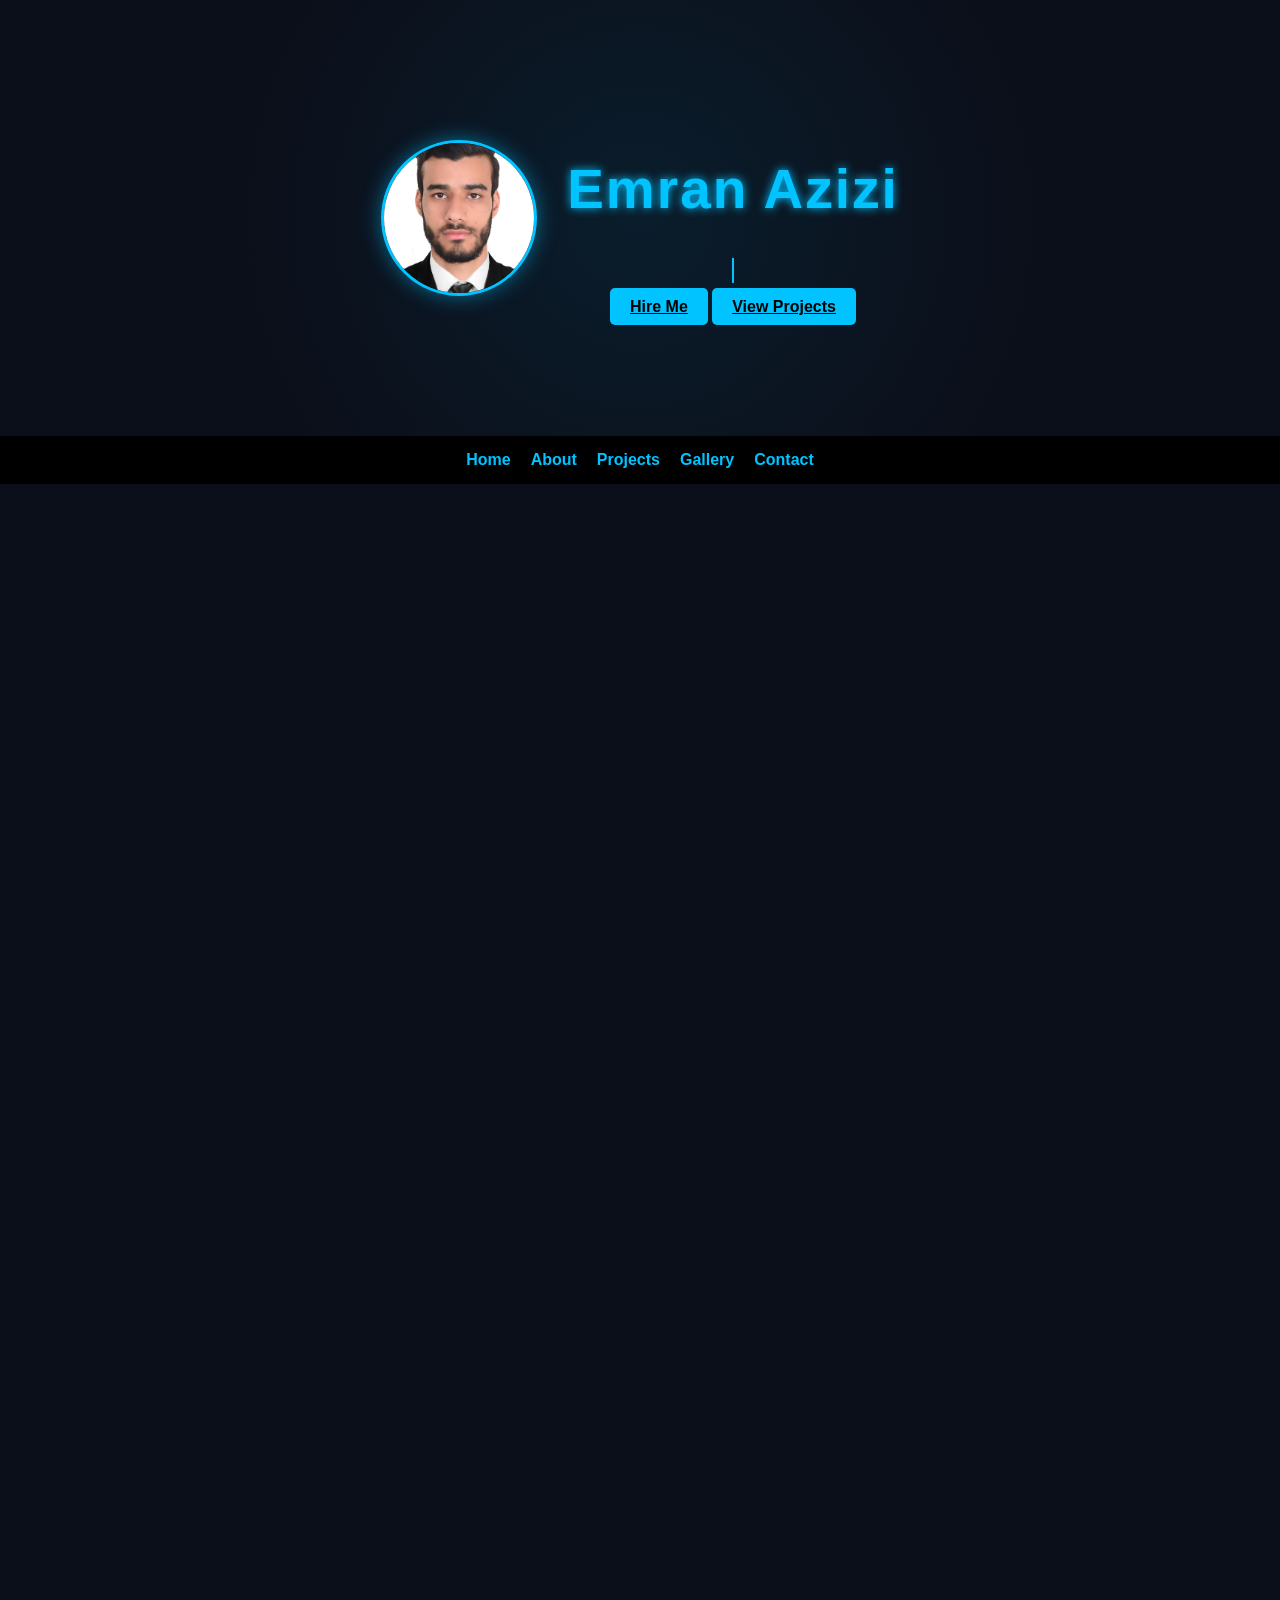
==== commit af20ac71: "Update index.html" ====
--- a/index.html
+++ b/index.html
@@ -8,9 +8,6 @@
 
 <body>
 
-<!-- BACKGROUND CANVAS -->
-<canvas id="bg"></canvas>
-
 <!-- HERO -->
 <header class="hero hero-flex">
 
@@ -18,7 +15,6 @@
 
     <div>
         <h1>Emran Azizi</h1>
-
         <p class="typing"></p>
 
         <div style="margin-top:15px;">
@@ -35,21 +31,20 @@
     <a href="about.html">About</a>
     <a href="projects.html">Projects</a>
     <a href="gallery.html">Gallery</a>
-    <a href="blog.html">Blog</a>
     <a href="contact.html">Contact</a>
 </nav>
 
 <!-- INTRO -->
 <section class="reveal">
     <div class="card">
-        👋 Welcome to my portfolio. I am building a professional developer website with modern UI, animations, and real-world projects.
+        👋 Welcome to my portfolio. I am building a professional developer website.
     </div>
 </section>
 
 <!-- GOAL -->
 <section class="reveal">
     <div class="card">
-        🎯 My goal is to become a Full Stack Developer, work on scalable systems, and continue my academic journey up to PhD level in Software Engineering.
+        🎯 My goal is Full Stack Developer and Software Engineering PhD.
     </div>
 </section>
 
@@ -80,38 +75,21 @@
             </div>
         </div>
 
-        <div class="skill">
-            <div class="skill-name">Team Work</div>
-            <div class="bar">
-                <div class="bar-fill" style="--level: 80%"></div>
-            </div>
-        </div>
-
     </div>
 </section>
 
-<!-- CTA -->
+<!-- CONTACT -->
 <section class="reveal" id="contact">
     <div class="card">
 
         <h2>Let’s Work Together</h2>
 
-        <p>If you are interested in my work, feel free to contact me or check my profiles below.</p>
-
-        <div style="margin-top:15px;">
-            <a href="#" class="btn">Download CV</a>
-            <a href="contact.html" class="btn">Contact Me</a>
-        </div>
-
-        <div style="margin-top:15px;">
-            <p>Instagram: @yourname</p>
-            <p>LinkedIn: your-link</p>
-        </div>
+        <a href="#" class="btn">Download CV</a>
+        <a href="contact.html" class="btn">Contact Me</a>
 
     </div>
 </section>
 
-<!-- SCRIPTS -->
 <script src="script.js"></script>
 
 </body>
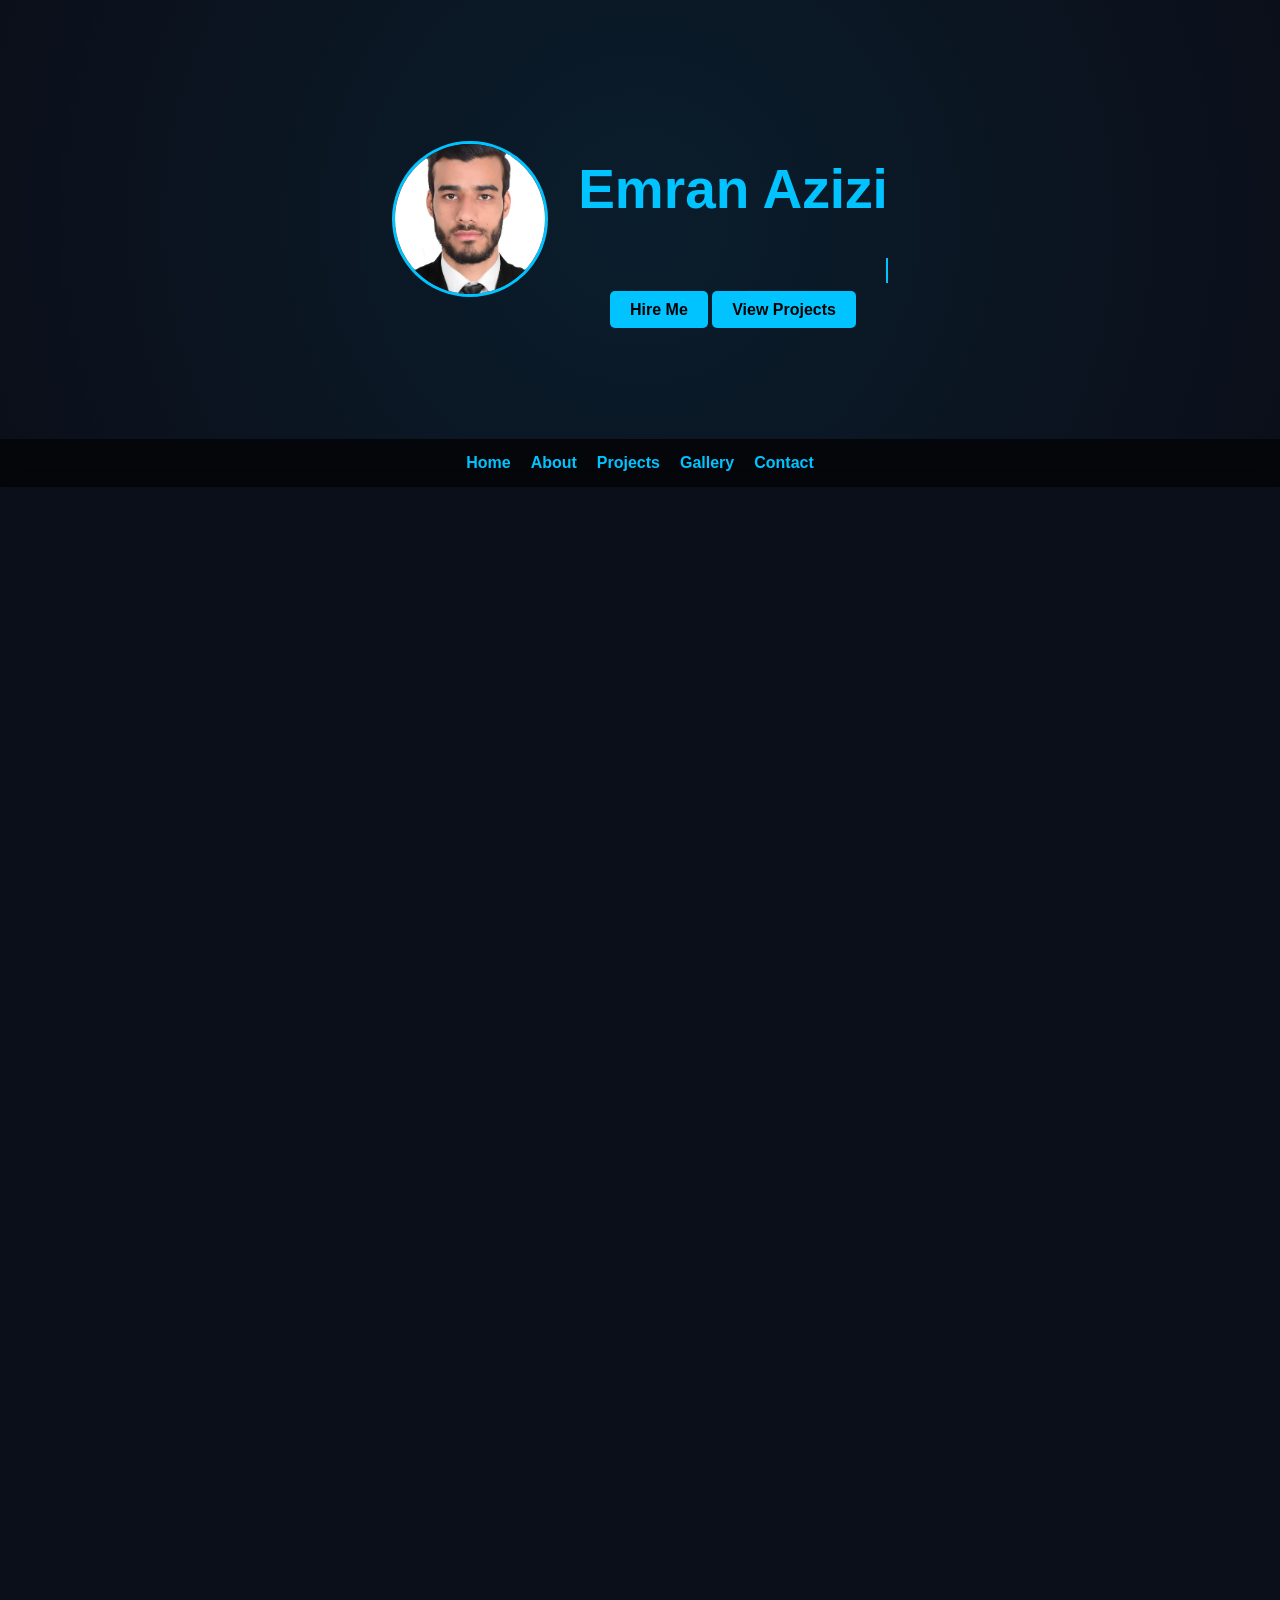
==== commit 7cf9e248: "Update index.html" ====
--- a/index.html
+++ b/index.html
@@ -2,7 +2,10 @@
 <html lang="en">
 <head>
 <meta charset="UTF-8">
+<meta name="viewport" content="width=device-width, initial-scale=1.0">
+
 <title>Emran Azizi | Portfolio</title>
+
 <link rel="stylesheet" href="style.css">
 </head>
 
@@ -90,7 +93,8 @@
     </div>
 </section>
 
-<script src="script.js"></script>
+<!-- FIX: defer is important -->
+<script src="script.js" defer></script>
 
 </body>
 </html>
--- a/style.css
+++ b/style.css
@@ -3,57 +3,74 @@
     font-family: Arial;
     background: #0b0f1a;
     color: white;
+    animation: pageLoad 0.6s ease;
+}
+
+/* PAGE LOAD */
+@keyframes pageLoad {
+    from { opacity: 0; transform: translateY(10px); }
+    to { opacity: 1; transform: translateY(0); }
 }
 
 /* NAV */
 nav {
+    position: sticky;
+    top: 0;
+    z-index: 1000;
     display: flex;
     justify-content: center;
     gap: 20px;
     padding: 15px;
-    background: black;
+    background: rgba(0,0,0,0.6);
+    backdrop-filter: blur(10px);
 }
 
 nav a {
     color: #00c3ff;
     text-decoration: none;
     font-weight: bold;
+    position: relative;
+}
+
+nav a::after {
+    content: "";
+    position: absolute;
+    bottom: -5px;
+    left: 0;
+    width: 0%;
+    height: 2px;
+    background: #00c3ff;
     transition: 0.3s;
 }
 
-nav a:hover {
-    color: #00ff88;
+nav a:hover::after {
+    width: 100%;
 }
 
 /* HERO */
 .hero {
     text-align: center;
-    padding: 100px;
+    padding: 120px 20px;
+    background: radial-gradient(circle, rgba(0,195,255,0.08), transparent);
+}
+
+.hero-flex {
+    display: flex;
+    align-items: center;
+    justify-content: center;
+    gap: 30px;
+    flex-wrap: wrap;
 }
 
 .hero h1 {
     font-size: 55px;
     color: #00c3ff;
-    text-shadow: 0 0 10px #00c3ff;
 }
 
-.hero p {
-    font-size: 18px;
-    color: #bdbdbd;
-}
-
-/* HERO FLEX */
-.hero-flex {
-    display: flex;
-    align-items: center;
-    justify-content: center;
-    gap: 30px;
-}
-
-/* PROFILE IMAGE */
+/* IMAGE */
 .hero-img {
-    width: 140px;
-    height: 140px;
+    width: 150px;
+    height: 150px;
     border-radius: 50%;
     border: 3px solid #00c3ff;
     object-fit: cover;
@@ -63,45 +80,44 @@
 .card {
     background: rgba(255,255,255,0.05);
     padding: 20px;
-    margin: 20px;
+    margin: 20px auto;
+    max-width: 850px;
     border-left: 4px solid #00c3ff;
+    transition: 0.4s;
+}
+
+.card:hover {
+    transform: translateY(-5px) scale(1.02);
+}
+
+/* SECTION */
+section {
+    padding: 80px 20px;
+}
+
+/* BUTTON */
+.btn {
+    padding: 10px 20px;
+    background: #00c3ff;
+    color: black;
+    text-decoration: none;
+    border-radius: 5px;
+    font-weight: bold;
     transition: 0.3s;
 }
 
-.card:hover {
-    transform: scale(1.03);
-    box-shadow: 0 0 20px #00c3ff;
-}
-
-/* SECTIONS */
-section {
-    padding: 60px;
-}
-
-/* FADE ANIMATION */
-@keyframes fadeIn {
-    from {
-        opacity: 0;
-        transform: translateY(20px);
-    }
-    to {
-        opacity: 1;
-        transform: translateY(0);
-    }
-}
-
-section {
-    animation: fadeIn 1s ease-in-out;
+.btn:hover {
+    background: #00ff88;
 }
 
 /* SKILLS */
 .skill {
-    margin: 10px 0;
+    margin: 15px 0;
 }
 
 .skill-name {
     color: #00c3ff;
-    margin-bottom: 5px;
+    font-weight: bold;
 }
 
 .bar {
@@ -109,74 +125,36 @@
     height: 10px;
     background: rgba(255,255,255,0.1);
     border-radius: 5px;
-    overflow: hidden;
 }
 
 .bar-fill {
     height: 100%;
+    width: var(--level);
     background: #00c3ff;
 }
 
-/* INPUT */
-.input {
-    width: 100%;
-    padding: 10px;
-    margin-top: 10px;
-    background: rgba(255,255,255,0.05);
-    border: 1px solid #00c3ff;
-    color: white;
-    border-radius: 5px;
+/* REVEAL */
+.reveal {
+    opacity: 0;
+    transform: translateY(40px);
+    transition: 0.8s;
 }
 
-/* BUTTON */
-.btn {
-    padding: 10px 20px;
-    background: #00c3ff;
-    border: none;
-    color: black;
-    font-weight: bold;
-    cursor: pointer;
-    transition: 0.3s;
-    border-radius: 5px;
+.reveal.active {
+    opacity: 1;
+    transform: translateY(0);
 }
 
-.btn:hover {
-    background: #00ff88;
-}
-
-/* GALLERY */
-.gallery {
-    display: grid;
-    grid-template-columns: repeat(auto-fit, minmax(200px, 1fr));
-    gap: 15px;
-    padding: 20px;
-}
-
-.gallery img {
-    width: 100%;
-    border-radius: 10px;
-    transition: 0.3s;
-}
-
-.gallery img:hover {
-    transform: scale(1.05);
-}
-
-/* PROJECT GRID */
-#projects-container {
-    display: grid;
-    grid-template-columns: repeat(auto-fit, minmax(250px, 1fr));
-    gap: 20px;
-    padding: 20px;
+/* TYPING */
+.typing {
+    font-size: 18px;
+    color: #bdbdbd;
+    border-right: 2px solid #00c3ff;
+    min-height: 25px;
 }
 
 /* MOBILE */
 @media (max-width: 768px) {
-
-    .hero {
-        padding: 60px 20px;
-    }
-
     .hero h1 {
         font-size: 35px;
     }
@@ -188,178 +166,5 @@
     nav {
         flex-direction: column;
         align-items: center;
-        gap: 10px;
-    }
-
-    section {
-        padding: 20px;
-    }
-
-}
-
-.hero {
-    padding: 120px 20px;
-    background: radial-gradient(circle at center, rgba(0,195,255,0.08), transparent 60%);
-}
-
-.hero h1 {
-    letter-spacing: 2px;
-}
-
-.hero p {
-    max-width: 600px;
-    margin: 10px auto;
-    line-height: 1.6;
-}
-
-.hero-img {
-    width: 150px;
-    height: 150px;
-    border-radius: 50%;
-    border: 3px solid #00c3ff;
-    object-fit: cover;
-    box-shadow: 0 0 20px rgba(0,195,255,0.5);
-    transition: 0.4s ease;
-}
-
-.hero-img:hover {
-    transform: scale(1.08) rotate(2deg);
-    box-shadow: 0 0 35px rgba(0,195,255,0.8);
-}
-
-section {
-    padding: 80px 20px;
-}
-
-/* center cards properly */
-.card {
-    max-width: 850px;
-    margin: 20px auto;
-}
-
-/* smoother page feel */
-body {
-    scroll-behavior: smooth;
-}
-
-/* better section spacing look */
-section + section {
-    margin-top: 10px;
-}
-
-.typing {
-    font-size: 18px;
-    color: #bdbdbd;
-    min-height: 25px;
-    border-right: 2px solid #00c3ff;
-    width: fit-content;
-    animation: blink 0.8s infinite;
-}
-
-@keyframes blink {
-    50% {
-        border-color: transparent;
     }
 }
-
-.skill {
-    margin: 15px 0;
-}
-
-.skill-name {
-    color: #00c3ff;
-    font-weight: bold;
-    margin-bottom: 5px;
-}
-
-.bar {
-    width: 100%;
-    height: 10px;
-    background: rgba(255,255,255,0.1);
-    border-radius: 5px;
-    overflow: hidden;
-}
-
-.bar-fill {
-    height: 100%;
-    width: var(--level);
-    background: #00c3ff;
-    animation: fillBar 2s ease-in-out;
-}
-
-@keyframes fillBar {
-    from {
-        width: 0;
-    }
-    to {
-        width: var(--level);
-    }
-}
-
-.project-card {
-    overflow: hidden;
-    text-align: center;
-    border-radius: 12px;
-}
-
-.project-card img {
-    width: 100%;
-    border-radius: 10px;
-    margin-bottom: 10px;
-    transition: 0.3s;
-}
-
-.project-card:hover img {
-    transform: scale(1.05);
-}
-
-.project-card h3 {
-    color: #00c3ff;
-}
-
-.reveal {
-    opacity: 0;
-    transform: translateY(40px);
-    transition: all 0.8s ease;
-}
-
-.reveal.active {
-    opacity: 1;
-    transform: translateY(0);
-}
-
-html {
-    scroll-behavior: smooth;
-}
-
-textarea {
-    resize: none;
-}
-
-form {
-    max-width: 600px;
-    margin: auto;
-}
-
-#lightbox {
-    display: none;
-    position: fixed;
-    top: 0;
-    left: 0;
-    width: 100%;
-    height: 100%;
-    background: rgba(0,0,0,0.9);
-    justify-content: center;
-    align-items: center;
-    z-index: 9999;
-}
-
-#lightbox img {
-    max-width: 80%;
-    max-height: 80%;
-    border-radius: 10px;
-}
-
-.gallery img {
-    cursor: pointer;
-}
